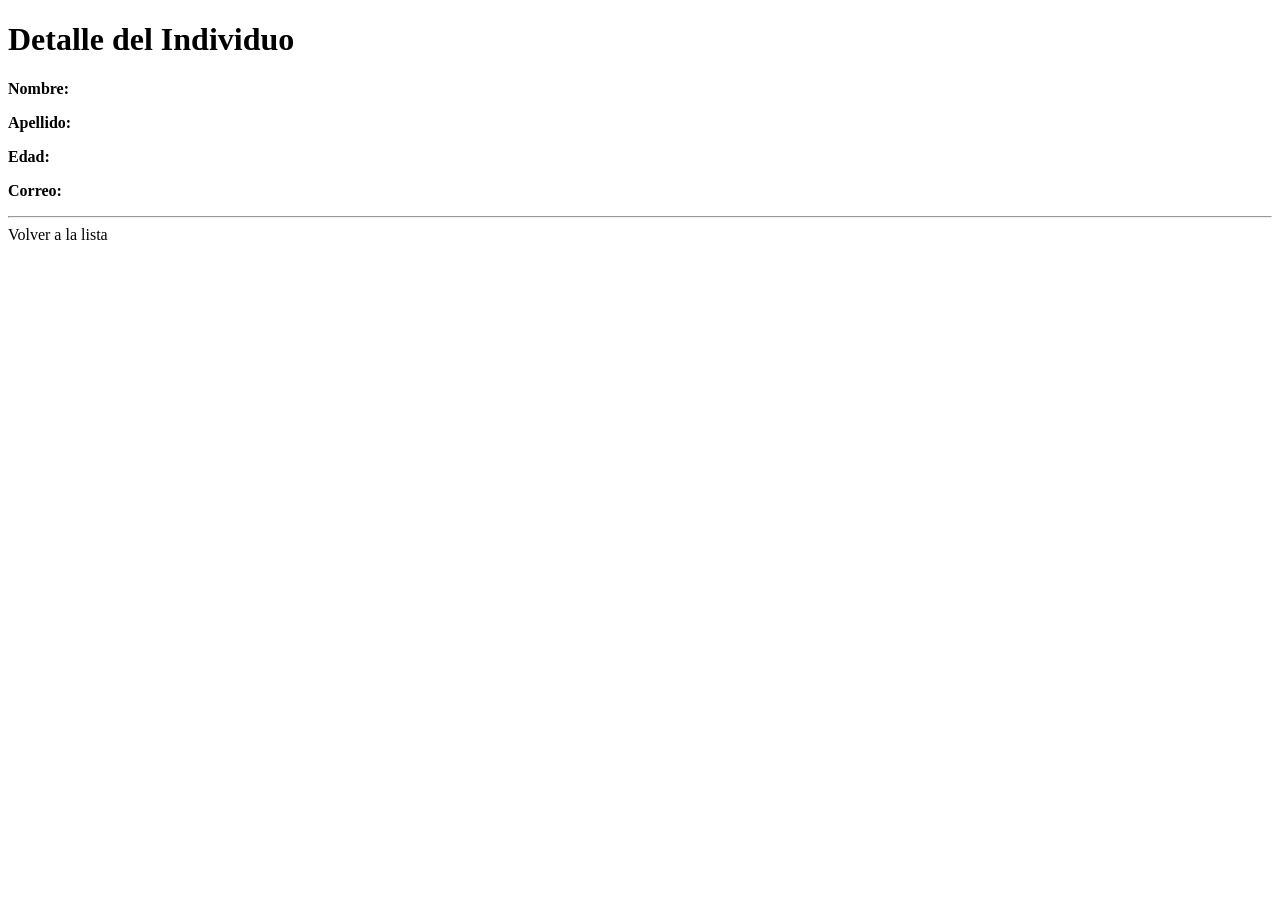
==== src/main/resources/templates/detalle.html @ 2fd6079e "add full project files" ====
<!DOCTYPE html>
<html lang="es" xmlns:th="http://www.thymeleaf.org">
<head>
    <meta charset="UTF-8">
    <title>Detalle del Individuo</title>
</head>
<body>
    <h1>Detalle del Individuo</h1>
    <p><b>Nombre:</b> <span th:text="${individuo.nombre}"></span></p>
    <p><b>Apellido:</b> <span th:text="${individuo.apellido}"></span></p>
    <p><b>Edad:</b> <span th:text="${individuo.edad}"></span></p>
    <p><b>Correo:</b> <span th:text="${individuo.correo}"></span></p>

    <hr>
    <a th:href="@{/}">Volver a la lista</a>

</body>
</html>
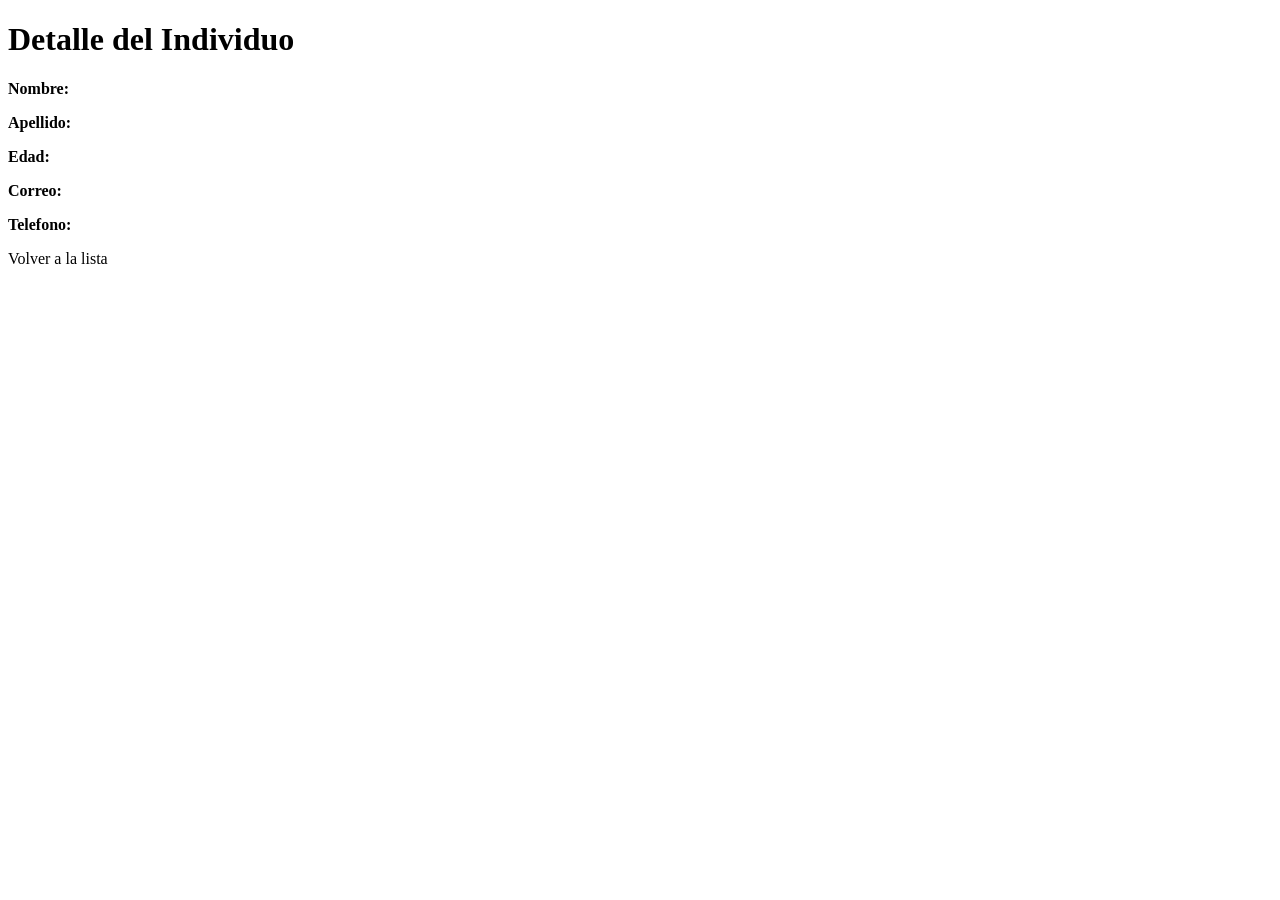
==== commit f4dc5b19: "Implementación de seguridad Spring Boot y actualización de controladores" ====
--- a/src/main/resources/templates/detalle.html
+++ b/src/main/resources/templates/detalle.html
@@ -3,16 +3,22 @@
 <head>
     <meta charset="UTF-8">
     <title>Detalle del Individuo</title>
+    <link rel="stylesheet" th:href="@{/styles.css}">
 </head>
 <body>
-    <h1>Detalle del Individuo</h1>
-    <p><b>Nombre:</b> <span th:text="${individuo.nombre}"></span></p>
-    <p><b>Apellido:</b> <span th:text="${individuo.apellido}"></span></p>
-    <p><b>Edad:</b> <span th:text="${individuo.edad}"></span></p>
-    <p><b>Correo:</b> <span th:text="${individuo.correo}"></span></p>
+    <div class="container">
+        <h1>Detalle del Individuo</h1>
+        <div class="card">
+            <p><b>Nombre:</b> <span th:text="${individuo.nombre}"></span></p>
+            <p><b>Apellido:</b> <span th:text="${individuo.apellido}"></span></p>
+            <p><b>Edad:</b> <span th:text="${individuo.edad}"></span></p>
+            <p><b>Correo:</b> <span th:text="${individuo.correo}"></span></p>
+            <p><b>Telefono:</b> <span th:text="${individuo.telefono}"></span></p>
+        </div>
 
-    <hr>
-    <a th:href="@{/}">Volver a la lista</a>
-
+        <div class="footer-actions">
+            <a th:href="@{/}" class="btn">Volver a la lista</a>
+        </div>
+    </div>
 </body>
 </html>
